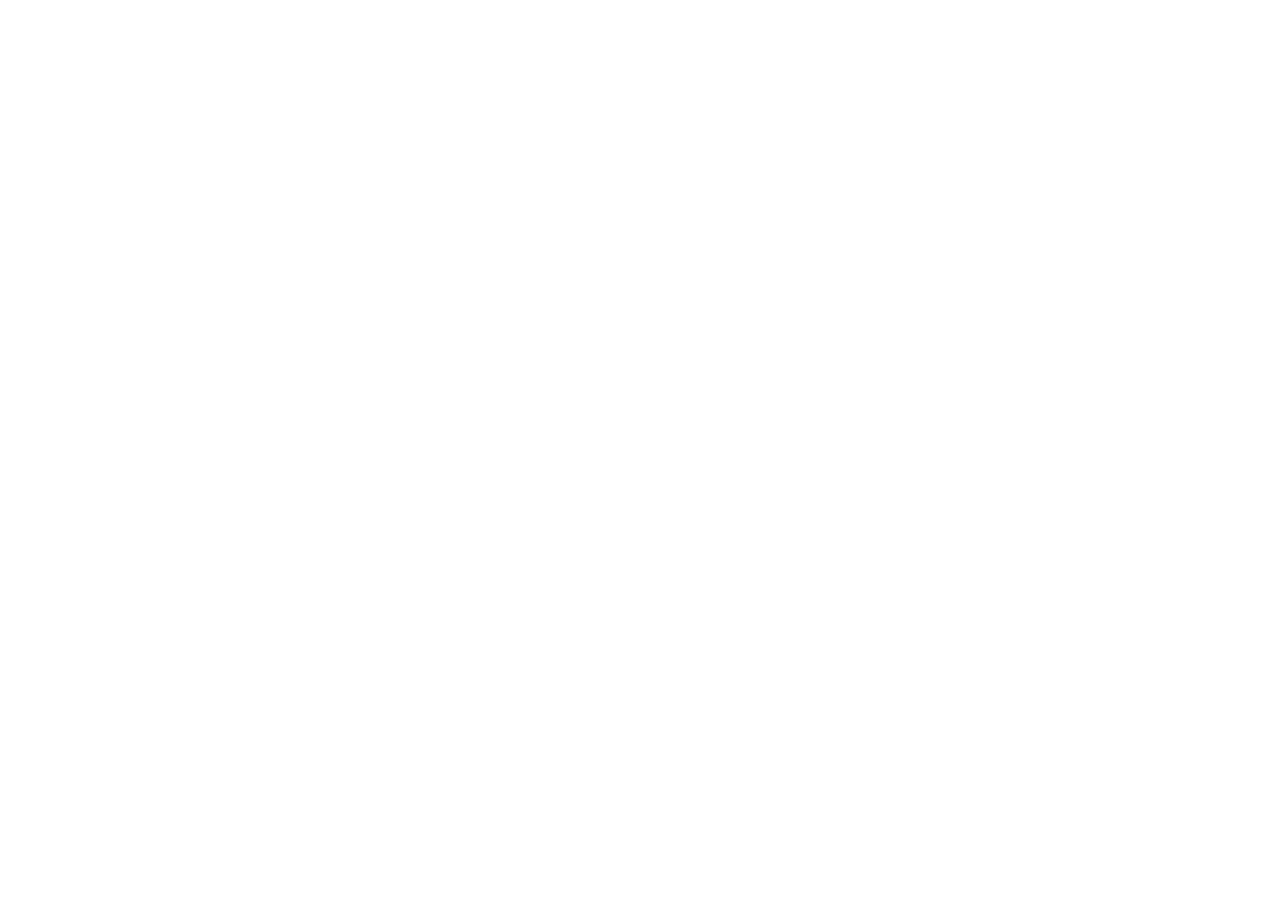
==== index.html @ 1eb15b70 "a" ====
<!DOCTYPE html>
<html lang="en">
  <head>
    <meta charset="UTF-8" />
    <meta http-equiv="X-UA-Compatible" content="IE=edge" />
    <meta name="viewport" content="width=device-width, initial-scale=1.0" />
    <title>Document</title>
    <link href="/css/reset.css">
    <link href="/css/styles.css">
  </head>
  <body>
    <header class="header"></header>
    <main class="main"></main>
    <footer class="footer"></footer>
    <script src="/js/index.js"></script>
  </body>
</html>
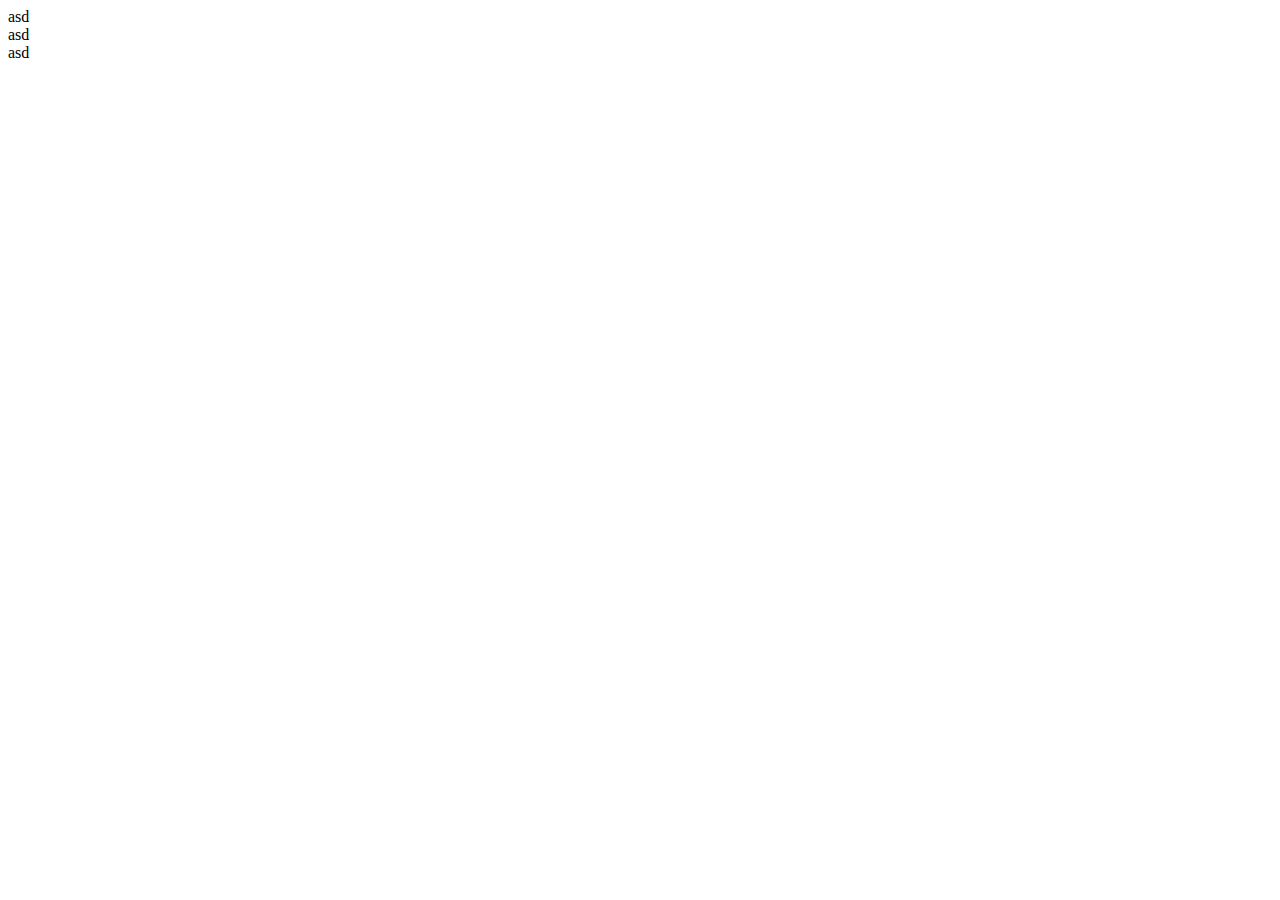
==== commit 7f8ed162: "Update index.html" ====
--- a/index.html
+++ b/index.html
@@ -7,11 +7,12 @@
     <title>Document</title>
     <link href="/css/reset.css">
     <link href="/css/styles.css">
+    <link rel="shortcut icon" href="#">
   </head>
   <body>
-    <header class="header"></header>
-    <main class="main"></main>
-    <footer class="footer"></footer>
+    <header class="header">asd</header>
+    <main class="main">asd</main>
+    <footer class="footer">asd</footer>
     <script src="/js/index.js"></script>
   </body>
 </html>
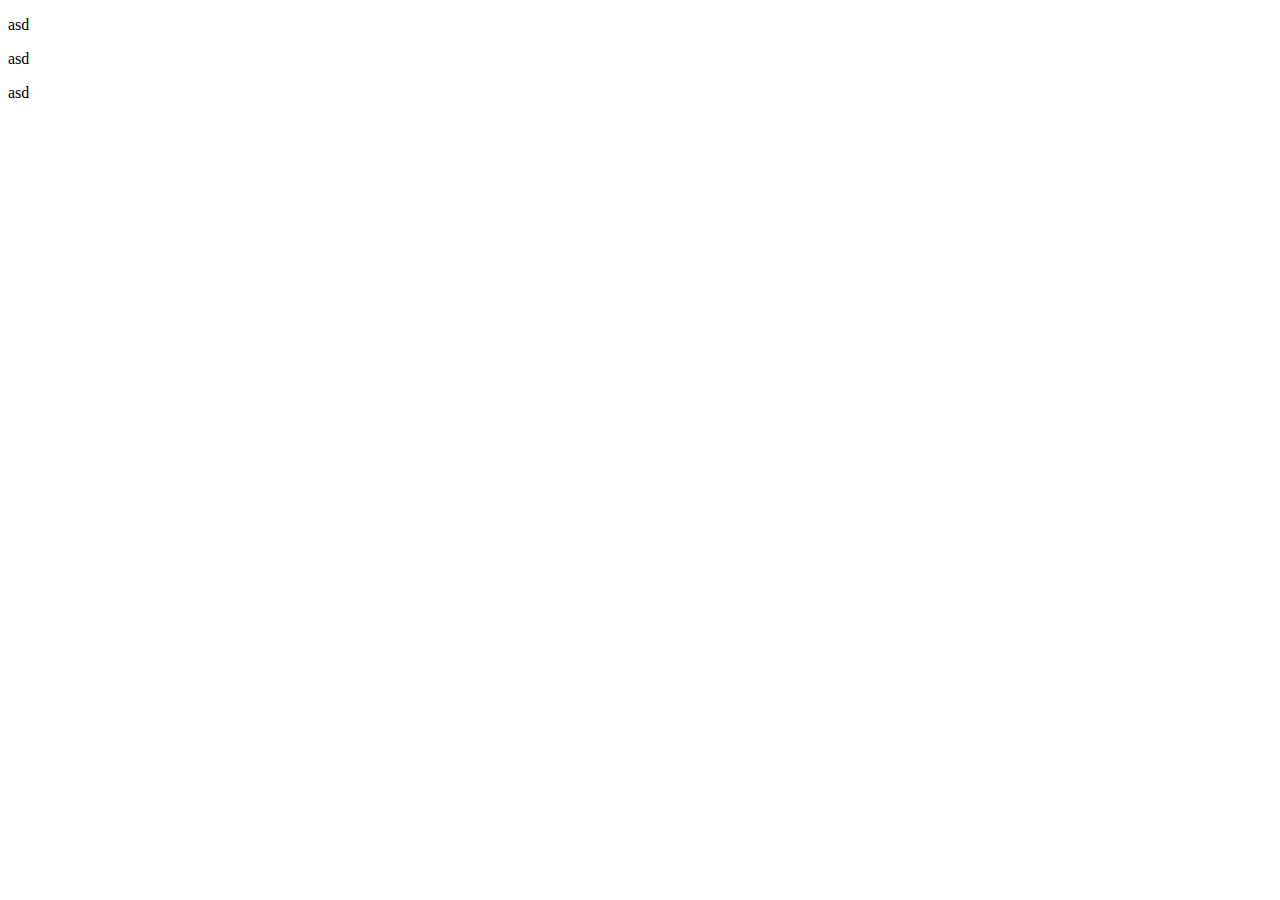
==== commit 59825eb7: "Update index.html" ====
--- a/index.html
+++ b/index.html
@@ -10,9 +10,9 @@
     <link rel="shortcut icon" href="#">
   </head>
   <body>
-    <header class="header">asd</header>
-    <main class="main">asd</main>
-    <footer class="footer">asd</footer>
+    <header class="header"><p >asd</p></header>
+    <main class="main"><p>asd</p></main>
+    <footer class="footer"><p>asd</p></footer>
     <script src="/js/index.js"></script>
   </body>
 </html>
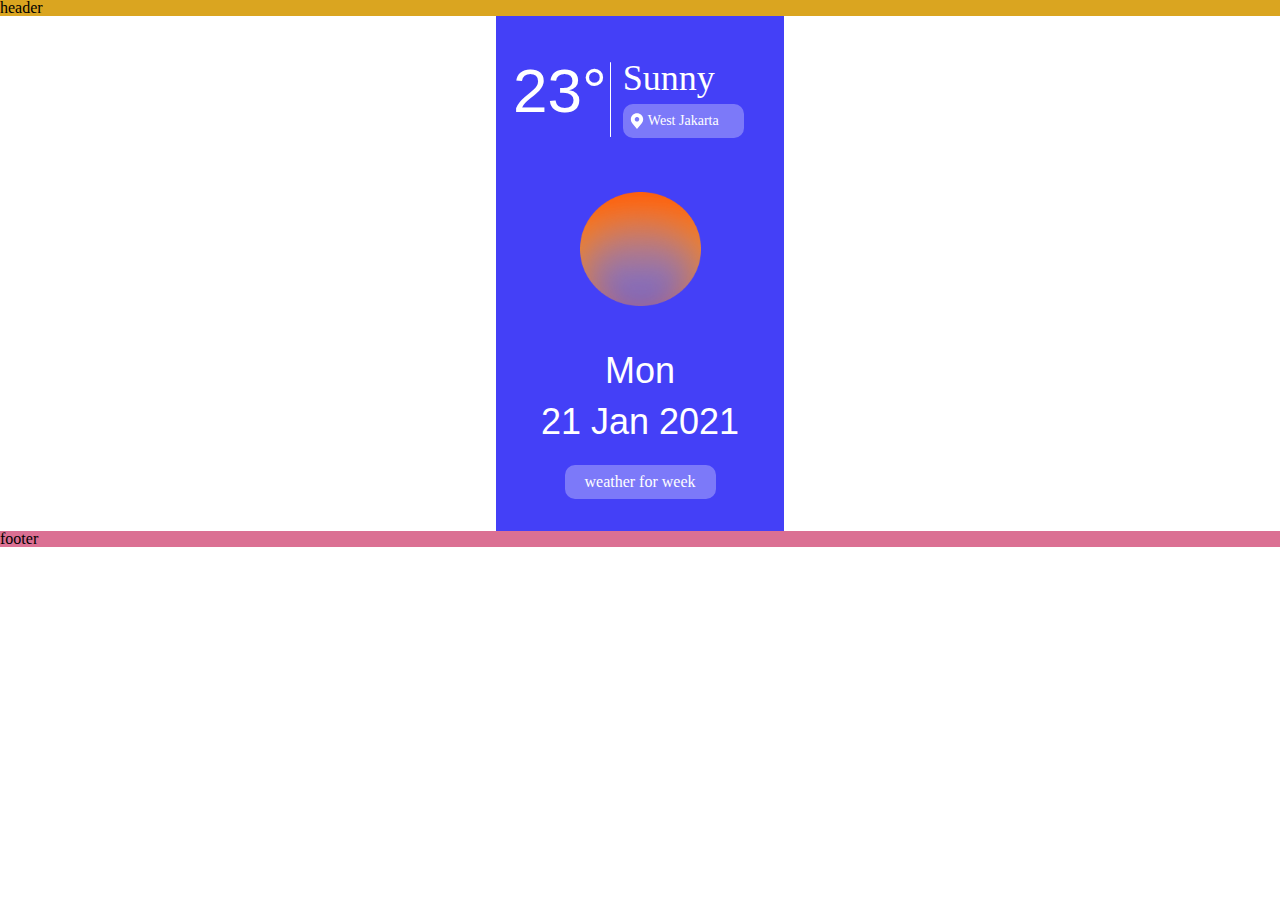
==== commit 752ab49d: "1" ====
--- a/index.html
+++ b/index.html
@@ -5,14 +5,30 @@
     <meta http-equiv="X-UA-Compatible" content="IE=edge" />
     <meta name="viewport" content="width=device-width, initial-scale=1.0" />
     <title>Document</title>
-    <link href="/css/reset.css">
-    <link href="/css/styles.css">
-    <link rel="shortcut icon" href="#">
+    <link rel="preconnect" href="https://fonts.googleapis.com">
+<link rel="preconnect" href="https://fonts.gstatic.com" crossorigin>
+    <link rel="stylesheet" href="./css/reset.css">
+    <link rel="stylesheet" href="./css/style.css">
+    
   </head>
   <body>
-    <header class="header"><p >asd</p></header>
-    <main class="main"><p>asd</p></main>
-    <footer class="footer"><p>asd</p></footer>
-    <script src="/js/index.js"></script>
+    <header class="header"><p>header</p></header>
+    <main class="main">
+      <div class="weather">
+        <div class="weather_wrap">
+        <p class="weather_degree">23&deg</p>
+        <div class="weather_part">
+          <p class="weather_character">Sunny</p>
+          <button type="button" class="weather_location"><p class="weather_country">West Jakarta</p></button>
+          </div>
+        </div>
+        <img src="./images/Sun.png" width="121" class="weather_image">
+        <p class="weather_character alighn">Mon<br>
+          21 Jan 2021</p>
+        <button type="button" class="weather_date"><p class="">weather for week</p></button>
+      </div>
+    </main>
+    <footer class="footer"><p>footer</p></footer>
+    <script src="./js/index.js"></script>
   </body>
 </html>
--- a/css/style.css
+++ b/css/style.css
@@ -0,0 +1,109 @@
+.header {
+    background-color: goldenrod;
+}
+
+.weather{
+    max-width: 288px;
+    background-color: #4440F7;
+    margin: 0 auto;
+    font-family: 'Roboto', sans-serif;
+    font-weight: 400;
+    position: relative;
+    padding-top: 37px;
+    padding-bottom: 32px;
+}
+.weather_wrap{
+    display: flex;
+    gap: 16px;
+    margin-left: 17px;
+}
+.weather_character{
+    color: #fff;
+    font-weight: 400;
+    font-size: 36px;
+    line-height: 1.4;
+}
+.weather_degree {
+    font-weight: 400;
+    font-size: 62px;
+    line-height: 1.2;
+    line-height: 75px;
+    color: #fff;
+    display: inline;
+}
+.weather_degree::after{
+    content:"";
+    width: 1px;
+    border: none;
+    height: 75px;
+    top: 45.7px;
+    right: 60%;
+    background-color: #fff;
+    position: absolute;
+    border-radius: 4px;
+}
+
+.weather_part{
+    color: #fff;
+    font-family: 'Roboto';
+    font-style: normal;
+    font-weight: 400;
+    font-size: 24px;
+    line-height: 28px;
+}
+
+.weather_location{
+    color: #fff;
+    font-family: 'Roboto';
+    font-style: normal;
+    font-weight: 400;
+    font-size: 14px;
+    line-height: 1.1;
+    display: inline-block;
+    height: 34px;
+    width: 121px;
+    background-color: rgba(254, 254, 255, 0.3);
+    border-radius: 10px;
+    background-image: url(../images/svg/carbon_location-filled.svg);
+    background-repeat: no-repeat;
+    background-size: 18px;
+    background-position: 5px 8px;
+    padding: 3px;
+}
+
+.weather_date{
+    color: #fff;
+    font-family: 'Roboto';
+    font-style: normal;
+    font-weight: 400;
+    font-size: 16px;
+    line-height: 1.4;
+    display: inline-block;
+    height: 34px;
+    width: 151px;
+    background-color: rgba(254, 254, 255, 0.3);
+    border-radius: 10px;
+    display: block;
+    margin-left: auto;
+    margin-right: auto;
+}
+.main {
+    background-color: #fff;
+}
+
+.footer {
+    background-color: palevioletred;
+}
+
+.alighn{
+    margin-top: 40px;
+    margin-bottom: 18px;
+    text-align: center;
+}
+
+.weather_image{
+    margin-top: 54px;
+    display: block;
+    margin-left: auto;
+    margin-right: auto;
+}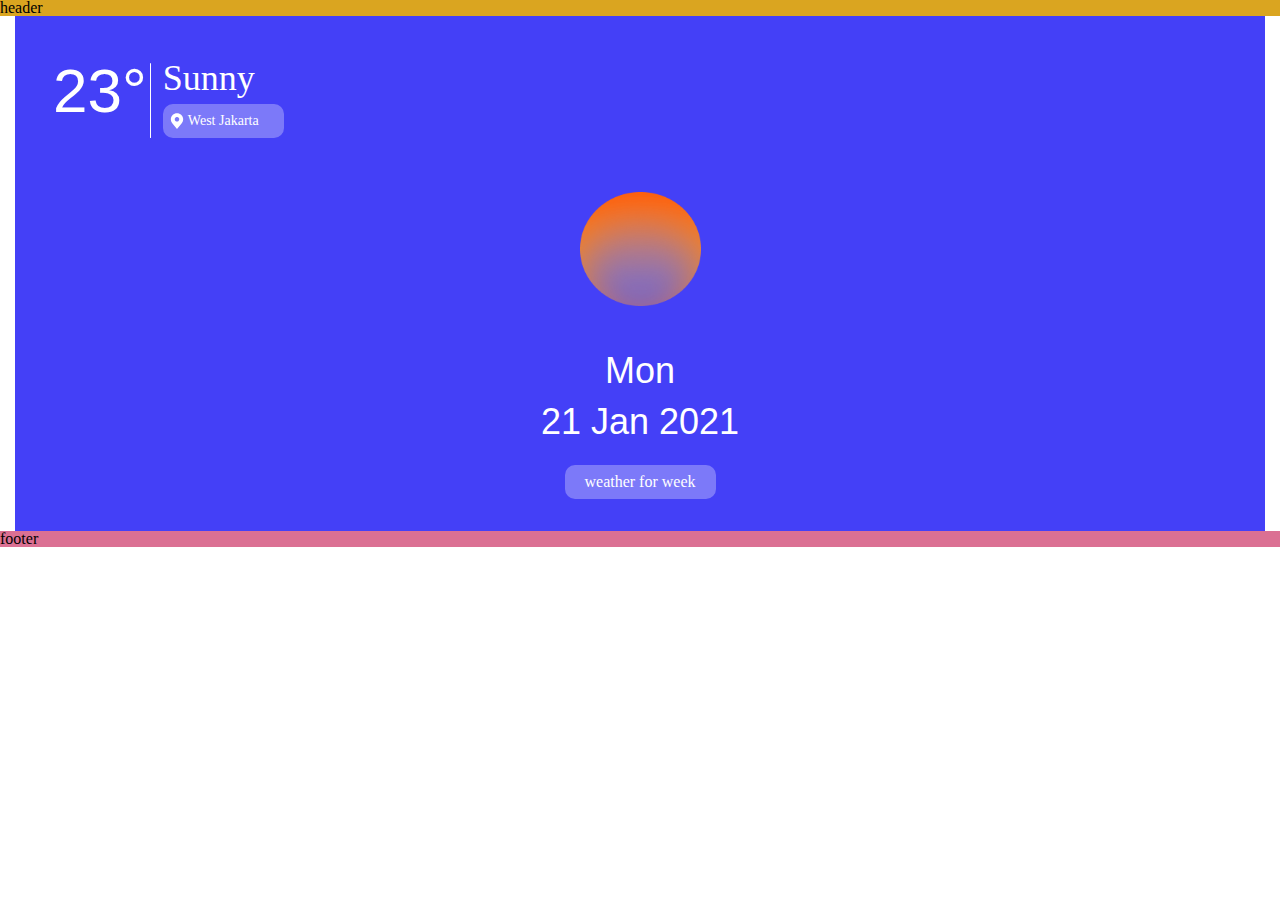
==== commit c24ef585: "ф" ====
--- a/index.html
+++ b/index.html
@@ -15,7 +15,7 @@
     <header class="header"><p>header</p></header>
     <main class="main">
       <div class="weather">
-        <div class="weather_wrap">
+          <div class="weather_wrap">
         <p class="weather_degree">23&deg</p>
         <div class="weather_part">
           <p class="weather_character">Sunny</p>
@@ -25,7 +25,7 @@
         <img src="./images/Sun.png" width="121" class="weather_image">
         <p class="weather_character alighn">Mon<br>
           21 Jan 2021</p>
-        <button type="button" class="weather_date"><p class="">weather for week</p></button>
+        <button type="button" class="weather_week"><p class="">weather for week</p></button>
       </div>
     </main>
     <footer class="footer"><p>footer</p></footer>
--- a/css/style.css
+++ b/css/style.css
@@ -1,21 +1,25 @@
+
 .header {
     background-color: goldenrod;
 }
 
 .weather{
-    max-width: 288px;
     background-color: #4440F7;
-    margin: 0 auto;
     font-family: 'Roboto', sans-serif;
     font-weight: 400;
-    position: relative;
     padding-top: 37px;
     padding-bottom: 32px;
+    @media screen and (max-width: 768px) {
+        max-width: 353px;
+        margin: 0 auto;
+      }
 }
+
+
 .weather_wrap{
     display: flex;
     gap: 16px;
-    margin-left: 17px;
+    margin-left: 38px;
 }
 .weather_character{
     color: #fff;
@@ -30,14 +34,15 @@
     line-height: 75px;
     color: #fff;
     display: inline;
+    position: relative;
 }
 .weather_degree::after{
     content:"";
     width: 1px;
     border: none;
     height: 75px;
-    top: 45.7px;
-    right: 60%;
+    top: 9.7px;
+    right: -4%;
     background-color: #fff;
     position: absolute;
     border-radius: 4px;
@@ -71,7 +76,7 @@
     padding: 3px;
 }
 
-.weather_date{
+.weather_week{
     color: #fff;
     font-family: 'Roboto';
     font-style: normal;
@@ -89,6 +94,7 @@
 }
 .main {
     background-color: #fff;
+    padding: 0 15px;
 }
 
 .footer {
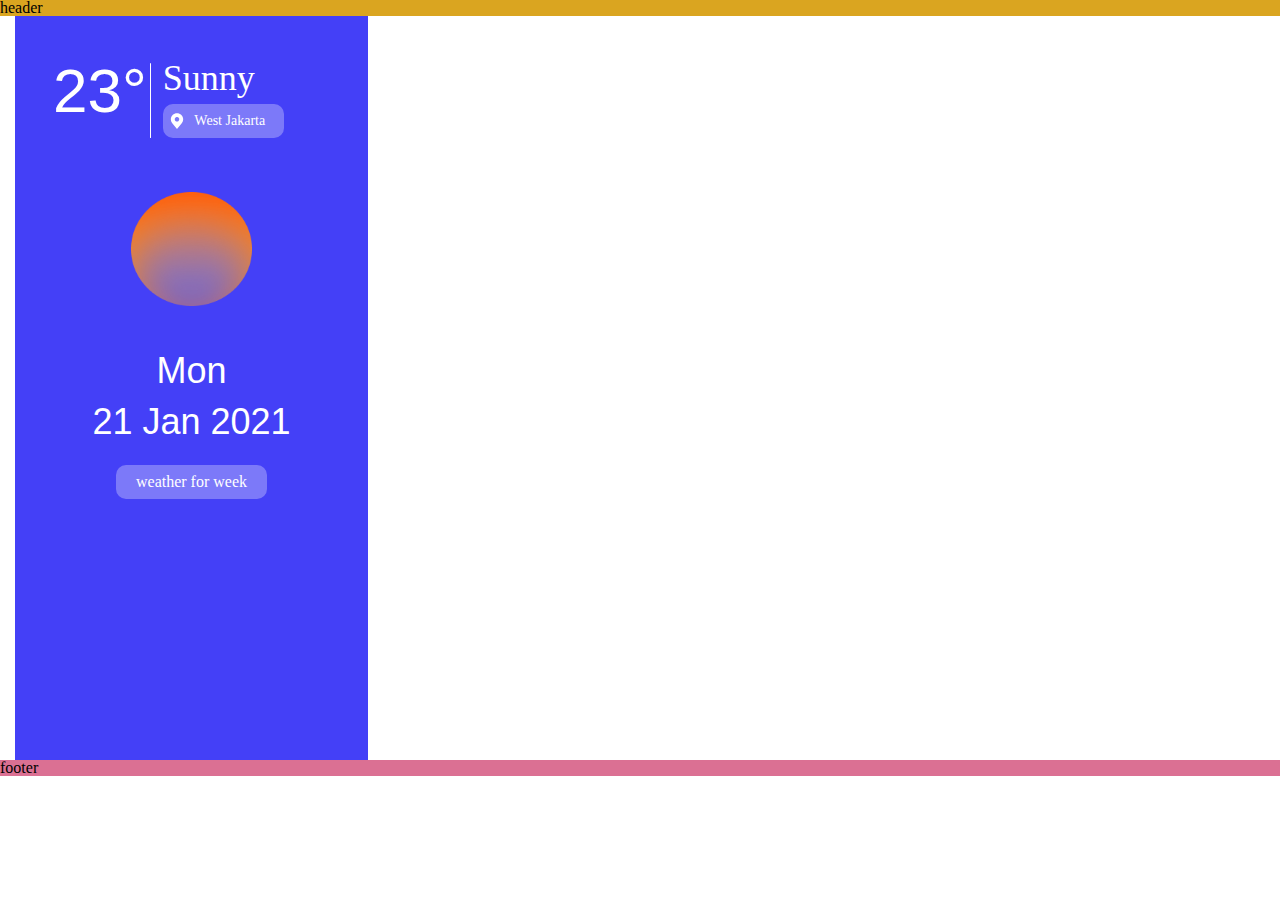
==== commit 4e6dab94: "1" ====
--- a/index.html
+++ b/index.html
@@ -19,7 +19,7 @@
         <p class="weather_degree">23&deg</p>
         <div class="weather_part">
           <p class="weather_character">Sunny</p>
-          <button type="button" class="weather_location"><p class="weather_country">West Jakarta</p></button>
+          <button type="button" class="weather_location"><p class="weather_country"></p>West Jakarta</p></button>
           </div>
         </div>
         <img src="./images/Sun.png" width="121" class="weather_image">
--- a/css/style.css
+++ b/css/style.css
@@ -4,18 +4,38 @@
 }
 
 .weather{
+    max-width: 353px;
     background-color: #4440F7;
     font-family: 'Roboto', sans-serif;
     font-weight: 400;
     padding-top: 37px;
     padding-bottom: 32px;
-    @media screen and (max-width: 768px) {
-        max-width: 353px;
-        margin: 0 auto;
-      }
 }
-
-
+ @media (max-width: 767px){ 
+    .weather{
+    margin: 0 auto;}
+}
+@media (min-width: 768px){ 
+    .weather{
+    height: 675px;
+    }
+    .weather_character{
+    font-size: 64px;
+    line-height: 1.15;  
+    }
+    .weather_location{
+    font-size: 20px;
+    line-height: 1.1;
+    height: 42px;
+    width: 177px;
+    }
+    .weather_degree {
+    font-size: 64px;
+}}
+.weather_country{
+    display: inline-block;
+    margin-left: 13px;
+}
 .weather_wrap{
     display: flex;
     gap: 16px;
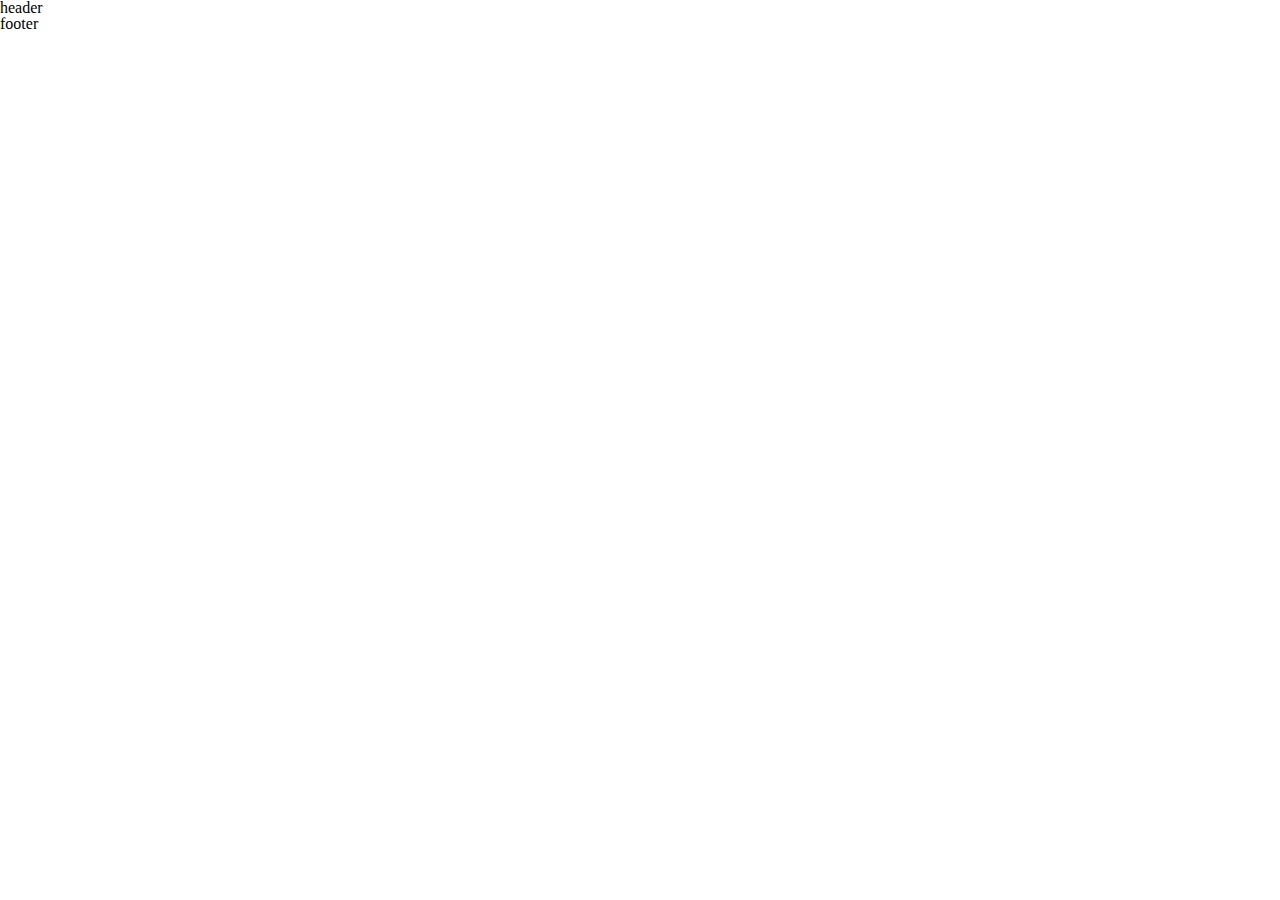
==== commit e4be2f66: "ф" ====
--- a/index.html
+++ b/index.html
@@ -14,19 +14,6 @@
   <body>
     <header class="header"><p>header</p></header>
     <main class="main">
-      <div class="weather">
-          <div class="weather_wrap">
-        <p class="weather_degree">23&deg</p>
-        <div class="weather_part">
-          <p class="weather_character">Sunny</p>
-          <button type="button" class="weather_location"><p class="weather_country"></p>West Jakarta</p></button>
-          </div>
-        </div>
-        <img src="./images/Sun.png" width="121" class="weather_image">
-        <p class="weather_character alighn">Mon<br>
-          21 Jan 2021</p>
-        <button type="button" class="weather_week"><p class="">weather for week</p></button>
-      </div>
     </main>
     <footer class="footer"><p>footer</p></footer>
     <script src="./js/index.js"></script>
